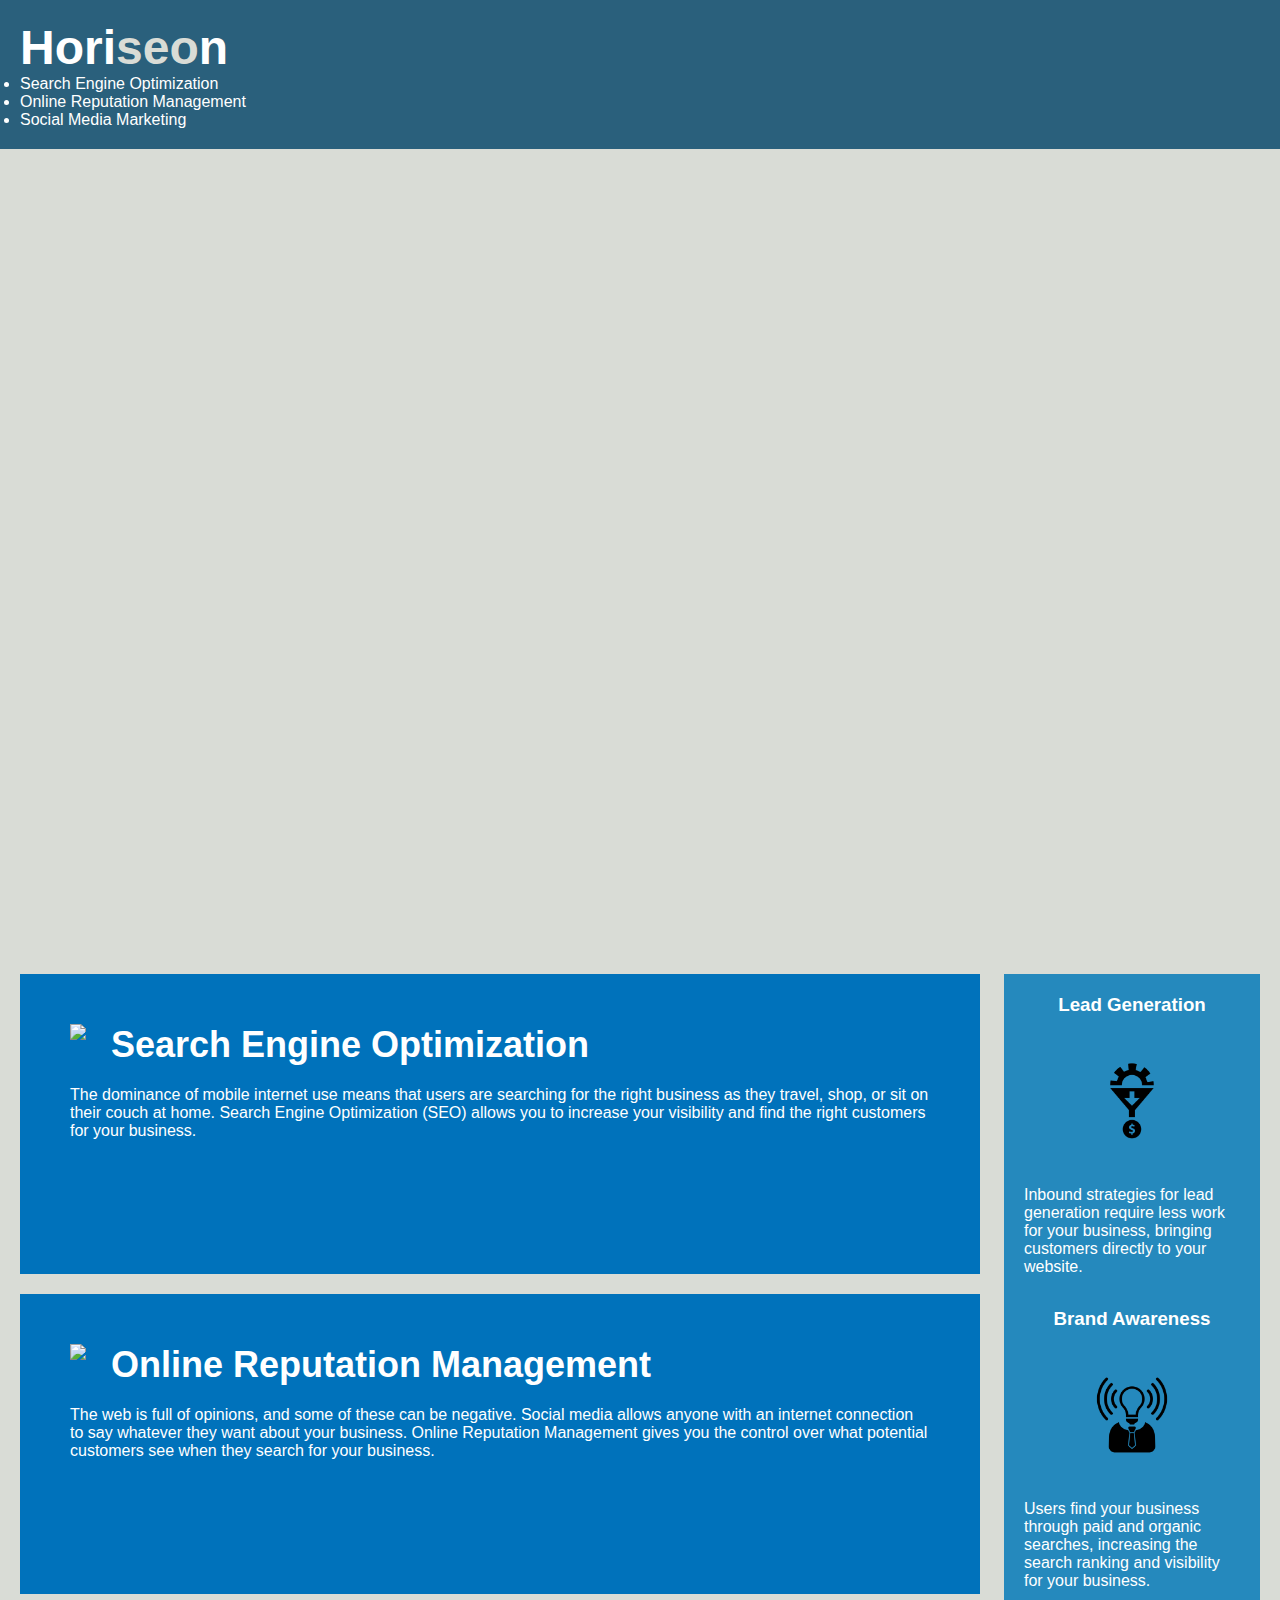
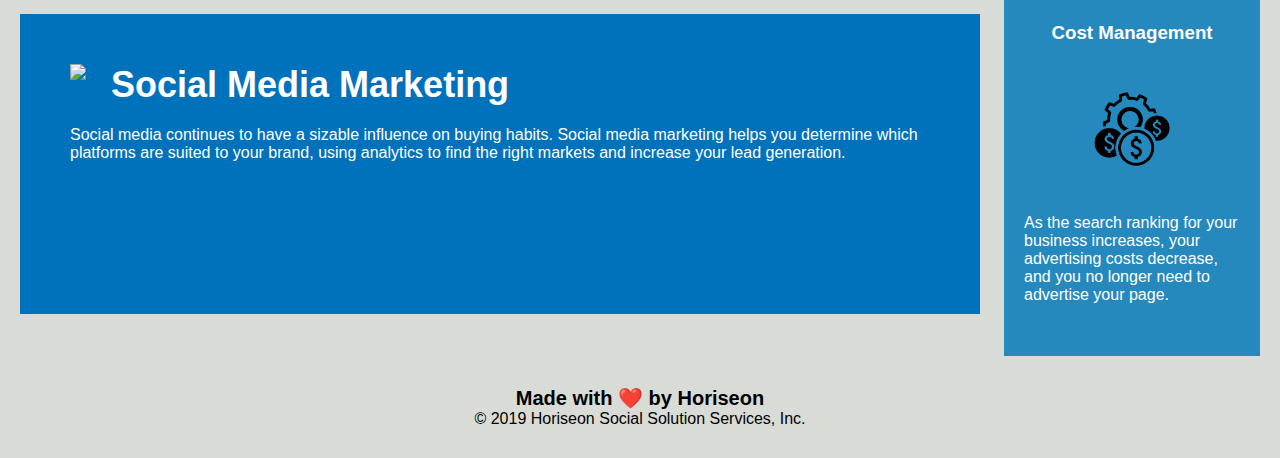
==== index.html @ 610347ef "Initial Commit" ====
<!DOCTYPE html>
<html lang="en-us">

<head>
    <meta charset="UTF-8" />
    <link rel="stylesheet" href="./assets/css/style.css">
    <title>Horiseon</title>
</head>

<body>
    <header class="header">
        <h1>Hori<span class="seo">seo</span>n</h1>
        <section>
            <nav>
            <ul>
                <li>
                    <a href="#search-engine-optimization">Search Engine Optimization</a>
                </li>
                <li>
                    <a href="#online-reputation-management">Online Reputation Management</a>
                </li>
                <li>
                    <a href="#social-media-marketing">Social Media Marketing</a>
                </li>
            </ul>
        </nav>
        </section>
    </header>
    <div class="hero"></div>
    <section class="content">
        <section class="search-engine-optimization">
            <img src="./assets/images/search-engine-optimization.jpg" class="float-left" />
            <h2>Search Engine Optimization</h2>
            <p>
                The dominance of mobile internet use means that users are searching for the right business as they travel, shop, or sit on their couch at home. Search Engine Optimization (SEO) allows you to increase your visibility and find the right customers for your business.
            </p>
        </section>
        <section id="online-reputation-management" class="online-reputation-management">
            <img src="./assets/images/online-reputation-management.jpg" class="float-right" />
            <h2>Online Reputation Management</h2>
            <p>
                The web is full of opinions, and some of these can be negative. Social media allows anyone with an internet connection to say whatever they want about your business. Online Reputation Management gives you the control over what potential customers see when they search for your business.
            </p>
        </section>
        <section id="social-media-marketing" class="social-media-marketing">
            <img src="./assets/images/social-media-marketing.jpg" class="float-left" />
            <h2>Social Media Marketing</h2>
            <p>
                Social media continues to have a sizable influence on buying habits. Social media marketing helps you determine which platforms are suited to your brand, using analytics to find the right markets and increase your lead generation.
            </p>
        </section>
    </section>
    <aside class="benefits">
        <section class="benefit-lead">
            <h3>Lead Generation</h3>
            <img src="./assets/images/lead-generation.png" />
            <p>
                Inbound strategies for lead generation require less work for your business, bringing customers directly to your website.
            </p>
        </section>
        <section class="benefit-brand">
            <h3>Brand Awareness</h3>
            <img src="./assets/images/brand-awareness.png" />
            <p>
                Users find your business through paid and organic searches, increasing the search ranking and visibility for your business.
            </p>
        </section>
        <section class="benefit-cost">
            <h3>Cost Management</h3>
            <img src="./assets/images/cost-management.png" />
            <p>
                As the search ranking for your business increases, your advertising costs decrease, and you no longer need to advertise your page.
            </p>
        </section>
    </aside>
    <footer class="footer">
        <h2>Made with ❤️️ by Horiseon</h2>
        <p>
            &copy; 2019 Horiseon Social Solution Services, Inc.
        </p>
    </footer>
</body>

</html>
---- assets/css/style.css ----
* {
    box-sizing: border-box;
    padding: 0;
    margin: 0;
}

body {
    background-color: #d9dcd6;
}

.header {
    padding: 20px;
    font-family: 'Trebuchet MS', 'Lucida Sans Unicode', 'Lucida Grande', 'Lucida Sans', Arial, sans-serif;
    background-color: #2a607c;
    color: #ffffff;
}

.header h1 {
    display: inline-block;
    font-size: 48px;
}

.header h1 .seo {
    color: #d9dcd6;
}

.header div {
    padding-top: 15px;
    margin-right: 20px;
    float: right;
    font-family: 'Gill Sans', 'Gill Sans MT', Calibri, 'Trebuchet MS', sans-serif;
    font-size: 20px;
}

.header div ul {
    list-style-type: none;
}

.header div ul li {
    display: inline-block;
    margin-left: 25px;
}

a {
    color: #ffffff;
    text-decoration: none;
}

p {
    font-size: 16px;
}

.hero {
    height: 800px;
    width: 100%;
    margin-bottom: 25px;
    background-image: url("../images/digital-marketing-meeting.jpg");
    background-size: cover;
    background-position: center;
}

.float-left, .float-right {
    float: left;
    margin-right: 25px;
}

/* .float-right { */
    /* float: right; */
    /* margin-left: 25px; */
/* } */

.content {
    width: 75%;
    display: inline-block;
    margin-left: 20px;
}

.benefits {
    margin-right: 20px;
    padding: 20px;
    clear: both;
    float: right;
    width: 20%;
    height: 100%;
    font-family: 'Gill Sans', 'Gill Sans MT', Calibri, 'Trebuchet MS', sans-serif;
    background-color: #2589bd;
}

.benefit-lead, .benefit-cost,.benefit-brand  {
    margin-bottom: 32px;
    color: #ffffff;
}

/* .benefit-brand {
    margin-bottom: 32px;
    color: #ffffff;
}

.benefit-cost {
    margin-bottom: 32px;
    color: #ffffff;
} */

.benefit-lead h3, .benefit-brand h3, .benefit-cost h3 {
    margin-bottom: 10px;
    text-align: center;
}

/* .benefit-brand h3 {
    margin-bottom: 10px;
    text-align: center;
}

.benefit-cost h3 {
    margin-bottom: 10px;
    text-align: center;
} */

.benefit-lead img,
.benefit-brand img,
.benefit-cost img
 {
    display: block;
    margin: 10px auto;
    max-width: 150px;
}

/* .benefit-brand img {
    display: block;
    margin: 10px auto;
    max-width: 150px;
} */

/* .benefit-cost img {
    display: block;
    margin: 10px auto;
    max-width: 150px;
} */

.search-engine-optimization, .online-reputation-management, .social-media-marketing  {
    margin-bottom: 20px;
    padding: 50px;
    height: 300px;
    font-family: 'Gill Sans', 'Gill Sans MT', Calibri, 'Trebuchet MS', sans-serif;
    background-color: #0072bb;
    color: #ffffff;
}

/* .online-reputation-management {
    margin-bottom: 20px;
    padding: 50px;
    height: 300px;
    font-family: 'Gill Sans', 'Gill Sans MT', Calibri, 'Trebuchet MS', sans-serif;
    background-color: #0072bb;
    color: #ffffff;
}

.social-media-marketing {
    margin-bottom: 20px;
    padding: 50px;
    height: 300px;
    font-family: 'Gill Sans', 'Gill Sans MT', Calibri, 'Trebuchet MS', sans-serif;
    background-color: #0072bb;
    color: #ffffff;
} */

.search-engine-optimization img,
.online-reputation-management img,
.social-media-marketing img
{
    max-height: 200px;
}

/* .online-reputation-management img {
    max-height: 200px;
}

.social-media-marketing img {
    max-height: 200px;
} */

.search-engine-optimization h2, .online-reputation-management h2,.social-media-marketing h2  {
    margin-bottom: 20px;
    font-size: 36px;
}

/* .online-reputation-management h2 {
    margin-bottom: 20px;
    font-size: 36px;
}

.social-media-marketing h2 {
    margin-bottom: 20px;
    font-size: 36px;
} */

.footer {
    padding: 30px;
    clear: both;
    font-family: 'Trebuchet MS', 'Lucida Sans Unicode', 'Lucida Grande', 'Lucida Sans', Arial, sans-serif;
    text-align: center;
}

.footer h2 {
    font-size: 20px;
}
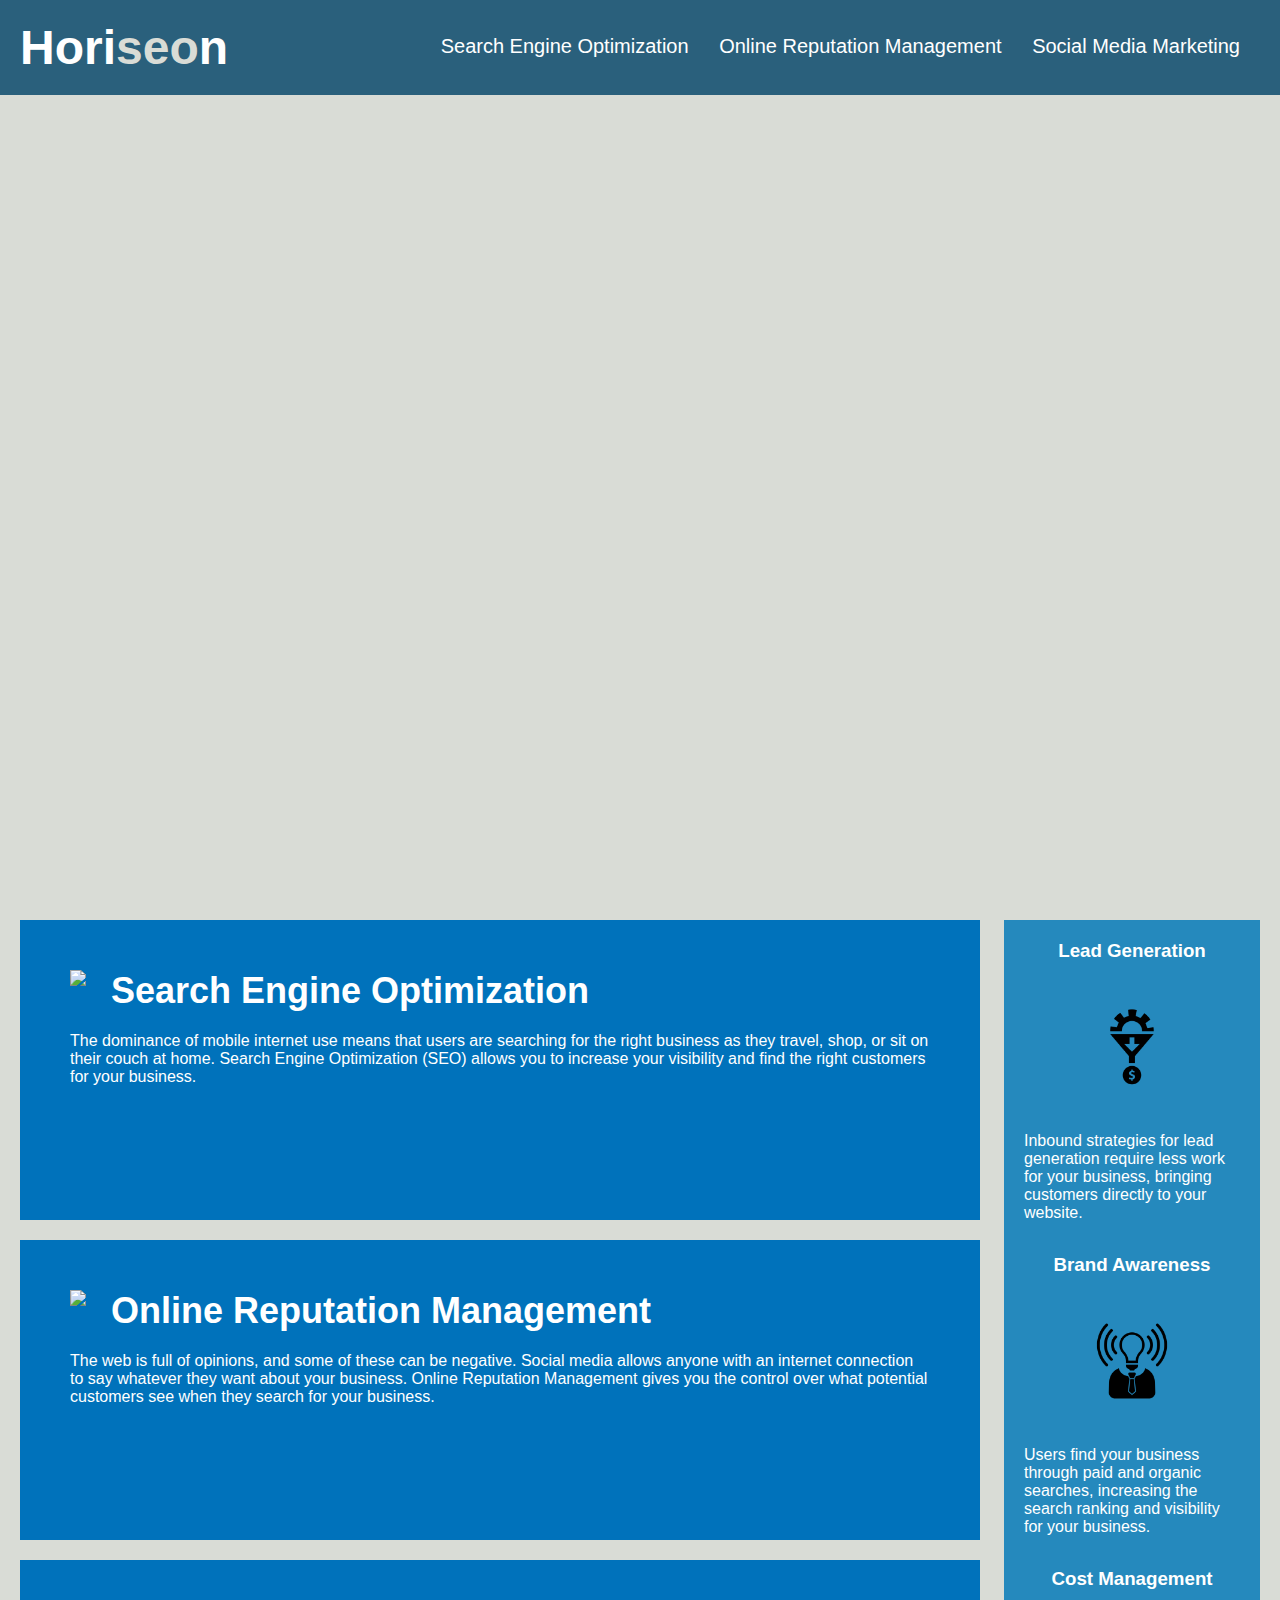
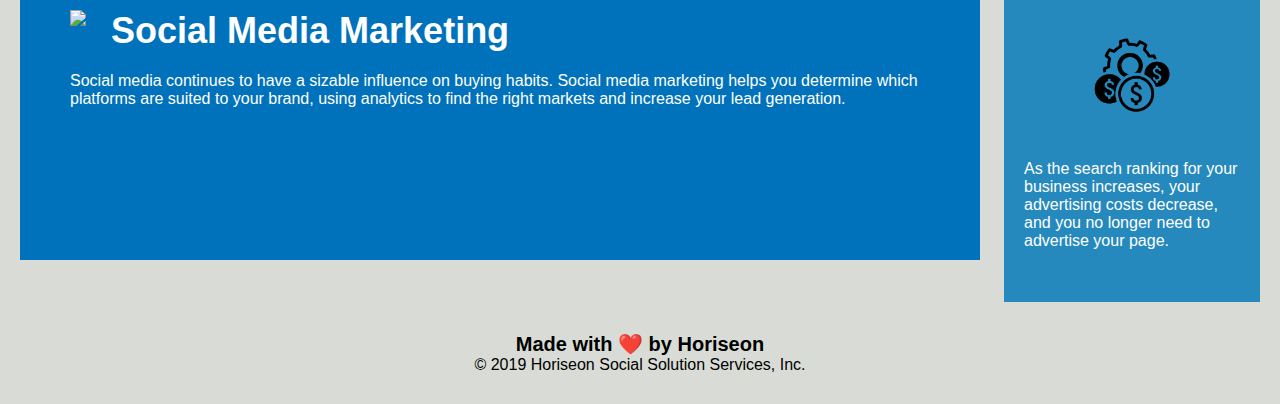
==== commit 871d0c92: "homework submit" ====
--- a/index.html
+++ b/index.html
@@ -10,7 +10,7 @@
 <body>
     <header class="header">
         <h1>Hori<span class="seo">seo</span>n</h1>
-        <section>
+        
             <nav>
             <ul>
                 <li>
@@ -24,25 +24,25 @@
                 </li>
             </ul>
         </nav>
-        </section>
+        
     </header>
     <div class="hero"></div>
     <section class="content">
-        <section class="search-engine-optimization">
+        <section id="search-engine-optimization" class="search-online-social">
             <img src="./assets/images/search-engine-optimization.jpg" class="float-left" />
             <h2>Search Engine Optimization</h2>
             <p>
                 The dominance of mobile internet use means that users are searching for the right business as they travel, shop, or sit on their couch at home. Search Engine Optimization (SEO) allows you to increase your visibility and find the right customers for your business.
             </p>
         </section>
-        <section id="online-reputation-management" class="online-reputation-management">
+        <section id="online-reputation-management" class="search-online-social">
             <img src="./assets/images/online-reputation-management.jpg" class="float-right" />
             <h2>Online Reputation Management</h2>
             <p>
                 The web is full of opinions, and some of these can be negative. Social media allows anyone with an internet connection to say whatever they want about your business. Online Reputation Management gives you the control over what potential customers see when they search for your business.
             </p>
         </section>
-        <section id="social-media-marketing" class="social-media-marketing">
+        <section id="social-media-marketing" class="search-online-social">
             <img src="./assets/images/social-media-marketing.jpg" class="float-left" />
             <h2>Social Media Marketing</h2>
             <p>
@@ -51,21 +51,21 @@
         </section>
     </section>
     <aside class="benefits">
-        <section class="benefit-lead">
+        <section class="benefit">
             <h3>Lead Generation</h3>
             <img src="./assets/images/lead-generation.png" />
             <p>
                 Inbound strategies for lead generation require less work for your business, bringing customers directly to your website.
             </p>
         </section>
-        <section class="benefit-brand">
+        <section class="benefit">
             <h3>Brand Awareness</h3>
             <img src="./assets/images/brand-awareness.png" />
             <p>
                 Users find your business through paid and organic searches, increasing the search ranking and visibility for your business.
             </p>
         </section>
-        <section class="benefit-cost">
+        <section class="benefit">
             <h3>Cost Management</h3>
             <img src="./assets/images/cost-management.png" />
             <p>
--- a/assets/css/style.css
+++ b/assets/css/style.css
@@ -24,7 +24,7 @@
     color: #d9dcd6;
 }
 
-.header div {
+.header nav {
     padding-top: 15px;
     margin-right: 20px;
     float: right;
@@ -32,11 +32,11 @@
     font-size: 20px;
 }
 
-.header div ul {
+.header nav ul {
     list-style-type: none;
 }
 
-.header div ul li {
+.header nav ul li {
     display: inline-block;
     margin-left: 25px;
 }
@@ -64,10 +64,7 @@
     margin-right: 25px;
 }
 
-/* .float-right { */
-    /* float: right; */
-    /* margin-left: 25px; */
-/* } */
+
 
 .content {
     width: 75%;
@@ -86,58 +83,30 @@
     background-color: #2589bd;
 }
 
-.benefit-lead, .benefit-cost,.benefit-brand  {
+.benefit {
     margin-bottom: 32px;
     color: #ffffff;
 }
 
-/* .benefit-brand {
-    margin-bottom: 32px;
-    color: #ffffff;
-}
 
-.benefit-cost {
-    margin-bottom: 32px;
-    color: #ffffff;
-} */
 
-.benefit-lead h3, .benefit-brand h3, .benefit-cost h3 {
+.benefit h3 {
     margin-bottom: 10px;
     text-align: center;
 }
 
-/* .benefit-brand h3 {
-    margin-bottom: 10px;
-    text-align: center;
-}
 
-.benefit-cost h3 {
-    margin-bottom: 10px;
-    text-align: center;
-} */
 
-.benefit-lead img,
-.benefit-brand img,
-.benefit-cost img
+.benefit img
  {
     display: block;
     margin: 10px auto;
     max-width: 150px;
 }
 
-/* .benefit-brand img {
-    display: block;
-    margin: 10px auto;
-    max-width: 150px;
-} */
 
-/* .benefit-cost img {
-    display: block;
-    margin: 10px auto;
-    max-width: 150px;
-} */
-
-.search-engine-optimization, .online-reputation-management, .social-media-marketing  {
+.search-online-social
+ {
     margin-bottom: 20px;
     padding: 50px;
     height: 300px;
@@ -146,53 +115,17 @@
     color: #ffffff;
 }
 
-/* .online-reputation-management {
-    margin-bottom: 20px;
-    padding: 50px;
-    height: 300px;
-    font-family: 'Gill Sans', 'Gill Sans MT', Calibri, 'Trebuchet MS', sans-serif;
-    background-color: #0072bb;
-    color: #ffffff;
-}
-
-.social-media-marketing {
-    margin-bottom: 20px;
-    padding: 50px;
-    height: 300px;
-    font-family: 'Gill Sans', 'Gill Sans MT', Calibri, 'Trebuchet MS', sans-serif;
-    background-color: #0072bb;
-    color: #ffffff;
-} */
-
-.search-engine-optimization img,
-.online-reputation-management img,
-.social-media-marketing img
-{
+.search-online-social img {
     max-height: 200px;
 }
 
-/* .online-reputation-management img {
-    max-height: 200px;
-}
 
-.social-media-marketing img {
-    max-height: 200px;
-} */
-
-.search-engine-optimization h2, .online-reputation-management h2,.social-media-marketing h2  {
+.search-online-social h2  {
     margin-bottom: 20px;
     font-size: 36px;
 }
 
-/* .online-reputation-management h2 {
-    margin-bottom: 20px;
-    font-size: 36px;
-}
 
-.social-media-marketing h2 {
-    margin-bottom: 20px;
-    font-size: 36px;
-} */
 
 .footer {
     padding: 30px;
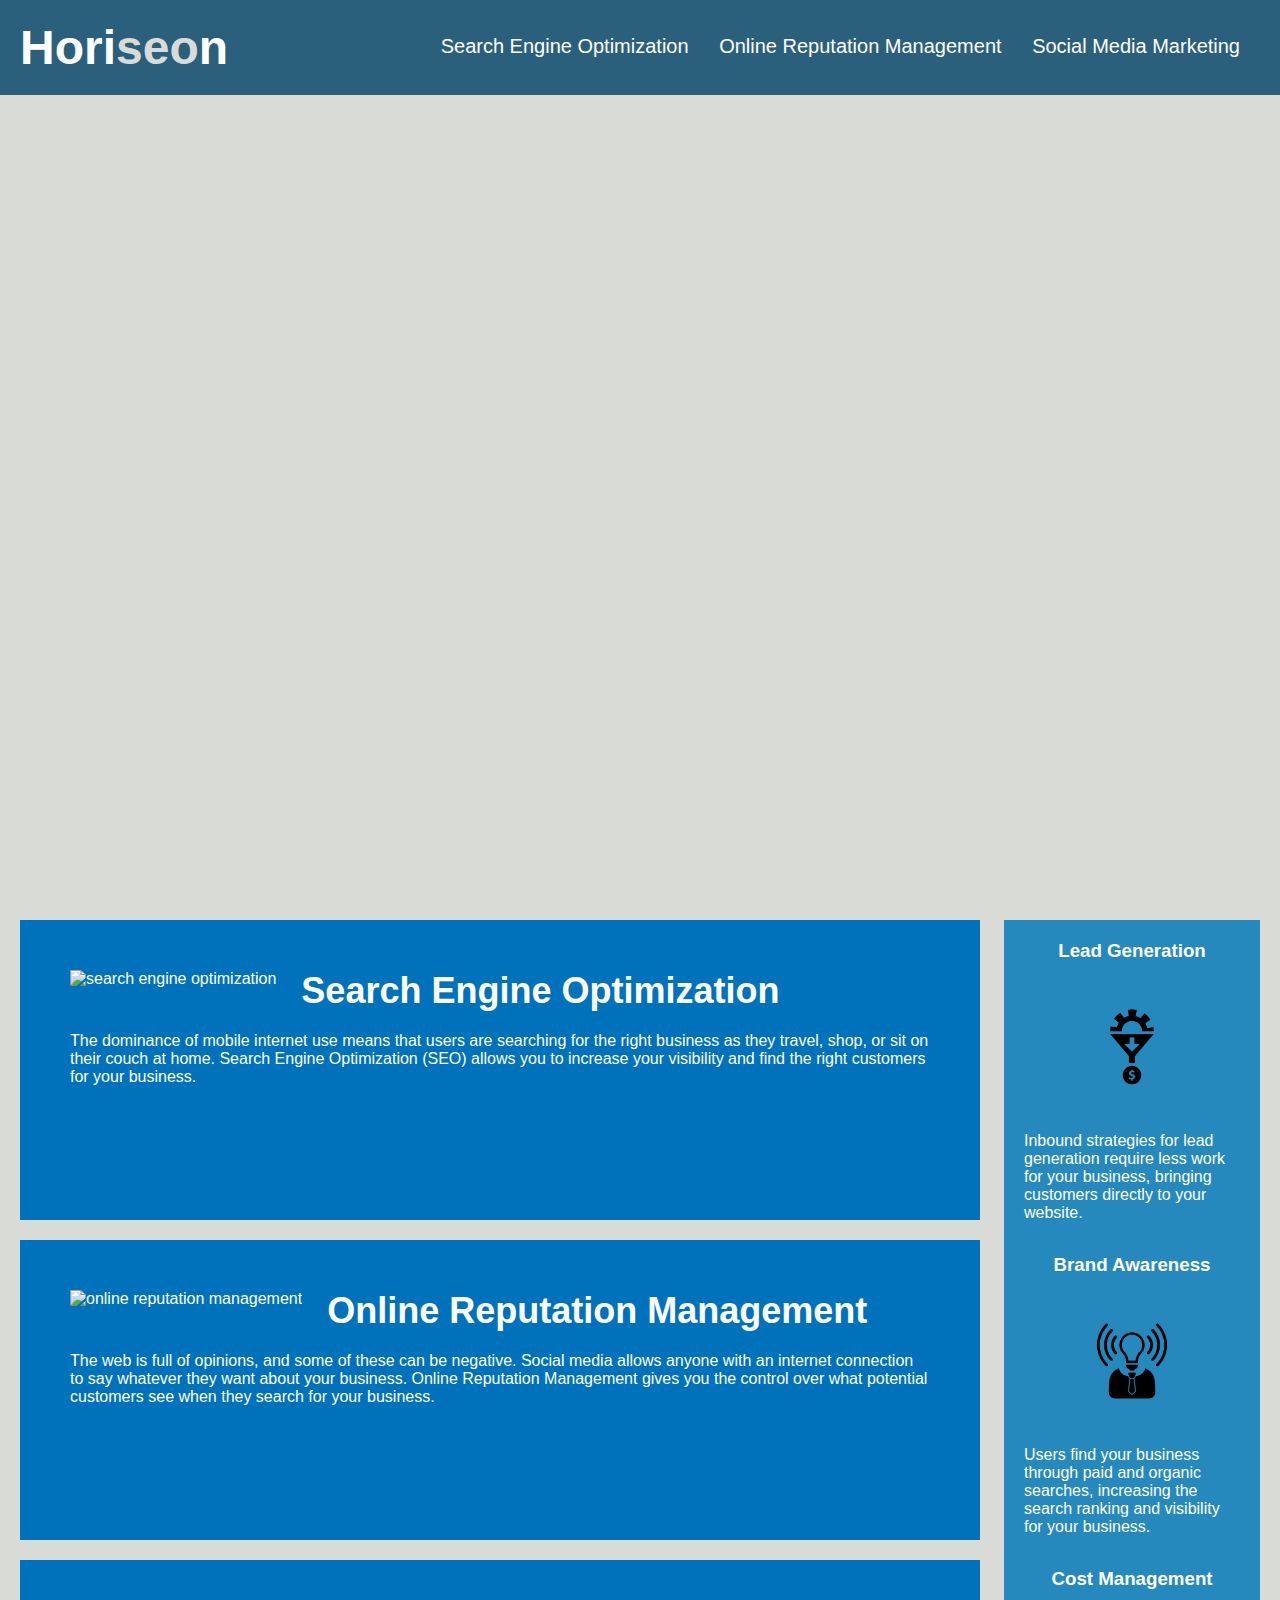
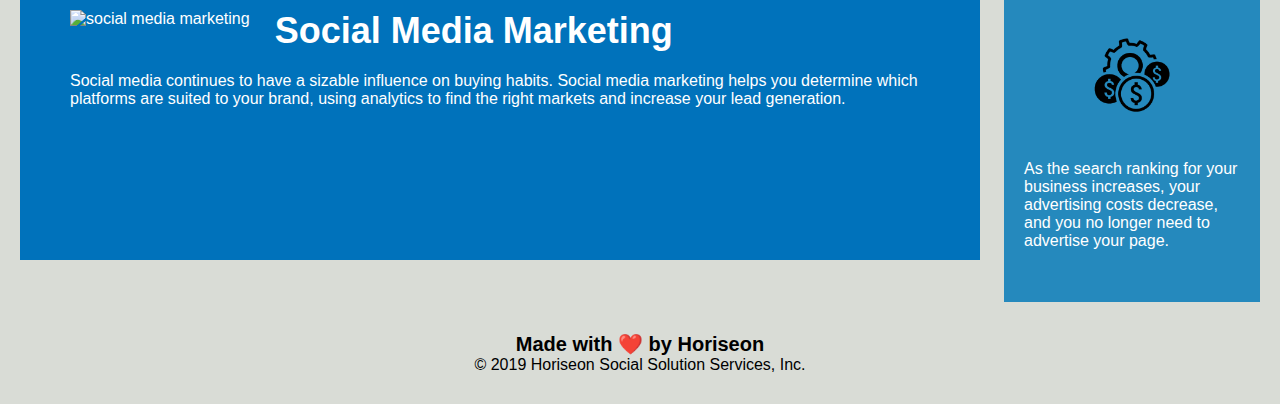
==== commit 45ada523: "final upload" ====
--- a/index.html
+++ b/index.html
@@ -29,21 +29,21 @@
     <div class="hero"></div>
     <section class="content">
         <section id="search-engine-optimization" class="search-online-social">
-            <img src="./assets/images/search-engine-optimization.jpg" class="float-left" />
+            <img src="./assets/images/search-engine-optimization.jpg" alt = "search engine optimization" class="float-left" />
             <h2>Search Engine Optimization</h2>
             <p>
                 The dominance of mobile internet use means that users are searching for the right business as they travel, shop, or sit on their couch at home. Search Engine Optimization (SEO) allows you to increase your visibility and find the right customers for your business.
             </p>
         </section>
         <section id="online-reputation-management" class="search-online-social">
-            <img src="./assets/images/online-reputation-management.jpg" class="float-right" />
+            <img src="./assets/images/online-reputation-management.jpg" alt = "online reputation management" class="float-right" />
             <h2>Online Reputation Management</h2>
             <p>
                 The web is full of opinions, and some of these can be negative. Social media allows anyone with an internet connection to say whatever they want about your business. Online Reputation Management gives you the control over what potential customers see when they search for your business.
             </p>
         </section>
         <section id="social-media-marketing" class="search-online-social">
-            <img src="./assets/images/social-media-marketing.jpg" class="float-left" />
+            <img src="./assets/images/social-media-marketing.jpg" alt = "social media marketing" class="float-left" />
             <h2>Social Media Marketing</h2>
             <p>
                 Social media continues to have a sizable influence on buying habits. Social media marketing helps you determine which platforms are suited to your brand, using analytics to find the right markets and increase your lead generation.
@@ -53,21 +53,21 @@
     <aside class="benefits">
         <section class="benefit">
             <h3>Lead Generation</h3>
-            <img src="./assets/images/lead-generation.png" />
+            <img src="./assets/images/lead-generation.png" alt = "lead generation"/>
             <p>
                 Inbound strategies for lead generation require less work for your business, bringing customers directly to your website.
             </p>
         </section>
         <section class="benefit">
             <h3>Brand Awareness</h3>
-            <img src="./assets/images/brand-awareness.png" />
+            <img src="./assets/images/brand-awareness.png"  alt = "Brand Awareness" />
             <p>
                 Users find your business through paid and organic searches, increasing the search ranking and visibility for your business.
             </p>
         </section>
         <section class="benefit">
             <h3>Cost Management</h3>
-            <img src="./assets/images/cost-management.png" />
+            <img src="./assets/images/cost-management.png" alt = "Cost Management"  />
             <p>
                 As the search ranking for your business increases, your advertising costs decrease, and you no longer need to advertise your page.
             </p>
